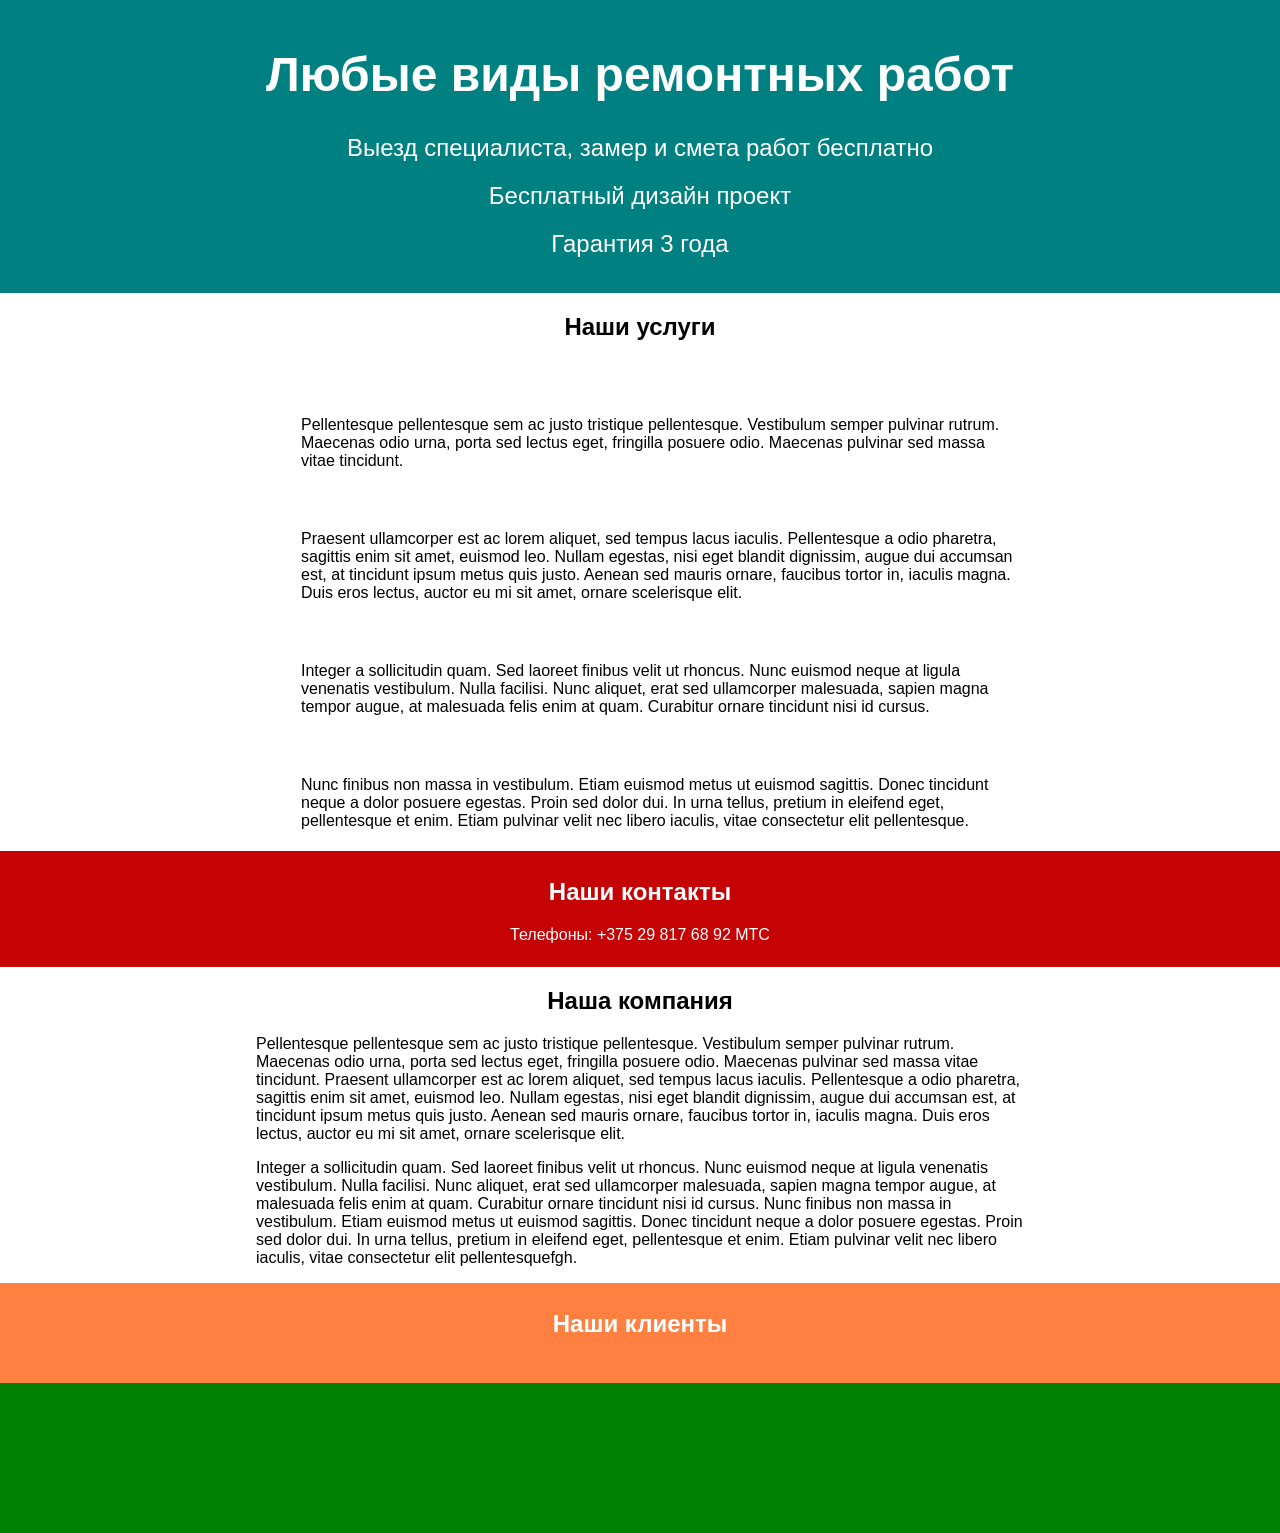
==== a3007/index.html @ f682dc5b "Add files via upload" ====
<!DOCTYPE html>
<html lang="en">
<head>
	<meta charset="UTF-8">
	<title>Document</title>
	<link rel="stylesheet" href="style.css">
</head>
<body>
	<header>
		<h1>
			Любые виды ремонтных работ
		</h1>
		<span class="headSpan">
			<p>Выезд специалиста, замер и смета работ бесплатно 
<p>Бесплатный дизайн проект 
<p>Гарантия 3 года 
		</span>
	</header>
	<div class="amenities">
		<h2>Наши услуги</h2>
		<ul>
			<li>Pellentesque pellentesque sem ac justo tristique pellentesque. Vestibulum semper pulvinar rutrum. Maecenas odio urna, porta sed lectus eget, fringilla posuere odio. Maecenas pulvinar sed massa vitae tincidunt. </li>
			<li>Praesent ullamcorper est ac lorem aliquet, sed tempus lacus iaculis. Pellentesque a odio pharetra, sagittis enim sit amet, euismod leo. Nullam egestas, nisi eget blandit dignissim, augue dui accumsan est, at tincidunt ipsum metus quis justo. Aenean sed mauris ornare, faucibus tortor in, iaculis magna. Duis eros lectus, auctor eu mi sit amet, ornare scelerisque elit. </li>
			<li>Integer a sollicitudin quam. Sed laoreet finibus velit ut rhoncus. Nunc euismod neque at ligula venenatis vestibulum. Nulla facilisi. Nunc aliquet, erat sed ullamcorper malesuada, sapien magna tempor augue, at malesuada felis enim at quam. Curabitur ornare tincidunt nisi id cursus. </li>
			<li>Nunc finibus non massa in vestibulum. Etiam euismod metus ut euismod sagittis. Donec tincidunt neque a dolor posuere egestas. Proin sed dolor dui. In urna tellus, pretium in eleifend eget, pellentesque et enim. Etiam pulvinar velit nec libero iaculis, vitae consectetur elit pellentesque. </li>
		</ul>
	</div>
	<div class="contacts">
		<h2>Наши контакты</h2>
		<p>Телефоны: +375 29 817 68 92 МТС</p>
	</div>
	<div class="infCompany">
		<h2>Наша компания</h2>
		<p>
			Pellentesque pellentesque sem ac justo tristique pellentesque. Vestibulum semper pulvinar rutrum. Maecenas odio urna, porta sed lectus eget, fringilla posuere odio. Maecenas pulvinar sed massa vitae tincidunt. Praesent ullamcorper est ac lorem aliquet, sed tempus lacus iaculis. Pellentesque a odio pharetra, sagittis enim sit amet, euismod leo. Nullam egestas, nisi eget blandit dignissim, augue dui accumsan est, at tincidunt ipsum metus quis justo. Aenean sed mauris ornare, faucibus tortor in, iaculis magna. Duis eros lectus, auctor eu mi sit amet, ornare scelerisque elit.
		</p>
		<p>
			Integer a sollicitudin quam. Sed laoreet finibus velit ut rhoncus. Nunc euismod neque at ligula venenatis vestibulum. Nulla facilisi. Nunc aliquet, erat sed ullamcorper malesuada, sapien magna tempor augue, at malesuada felis enim at quam. Curabitur ornare tincidunt nisi id cursus. Nunc finibus non massa in vestibulum. Etiam euismod metus ut euismod sagittis. Donec tincidunt neque a dolor posuere egestas. Proin sed dolor dui. In urna tellus, pretium in eleifend eget, pellentesque et enim. Etiam pulvinar velit nec libero iaculis, vitae consectetur elit pellentesquefgh.


		</p>
	</div>
	<div class="client">
		<h2>Наши клиенты</h2>
		<div class="imgDiv">
			<a href=""><img src="img/img1.png" alt=""></a>
			<a href=""><img src="img/img2.png" alt=""></a>
			<a href=""><img src="img/img3.png" alt=""></a>
			<a href=""><img src="img/img4.png" alt=""></a>
			
		</div>
	</div>
	<footer></footer>
</body>
</html>
---- a3007/style.css ----
body{
	padding:0;
	margin:0;
	
}
header, div{
	font-family: 'Arial';
}
header, div>h2{
	text-align: center;

}
header{
	background: #008080;
	color:white;
	font-size: 24px;
	padding:15px;
}

header p{
	margin:20px;
}
.amenities, .infCompany{
	width:60%;
	margin:auto;

}
.contacts{
	text-align: center;
	background:#C60304;
	color:white;
	padding:7px;
}
.client{
	color: #fff;
	background:#FF8040;
	text-align: center;
	padding:7px;
}
footer{
	width: 100%;
	height: 150px;
	background: green;
}
li{
	list-style: none;
	padding:5px;
}
li:before{
	content:"";
	background-image: url(https://im0-tub-ru.yandex.net/i?id=4d7f005f0779d101b52f1ce31c72f09b&n=13);
	width:50px;
	height: 50px;
	background-size: 50px;
	display: block;
	position: relative;
	left:-50px;
	top:50px;
	
	
}
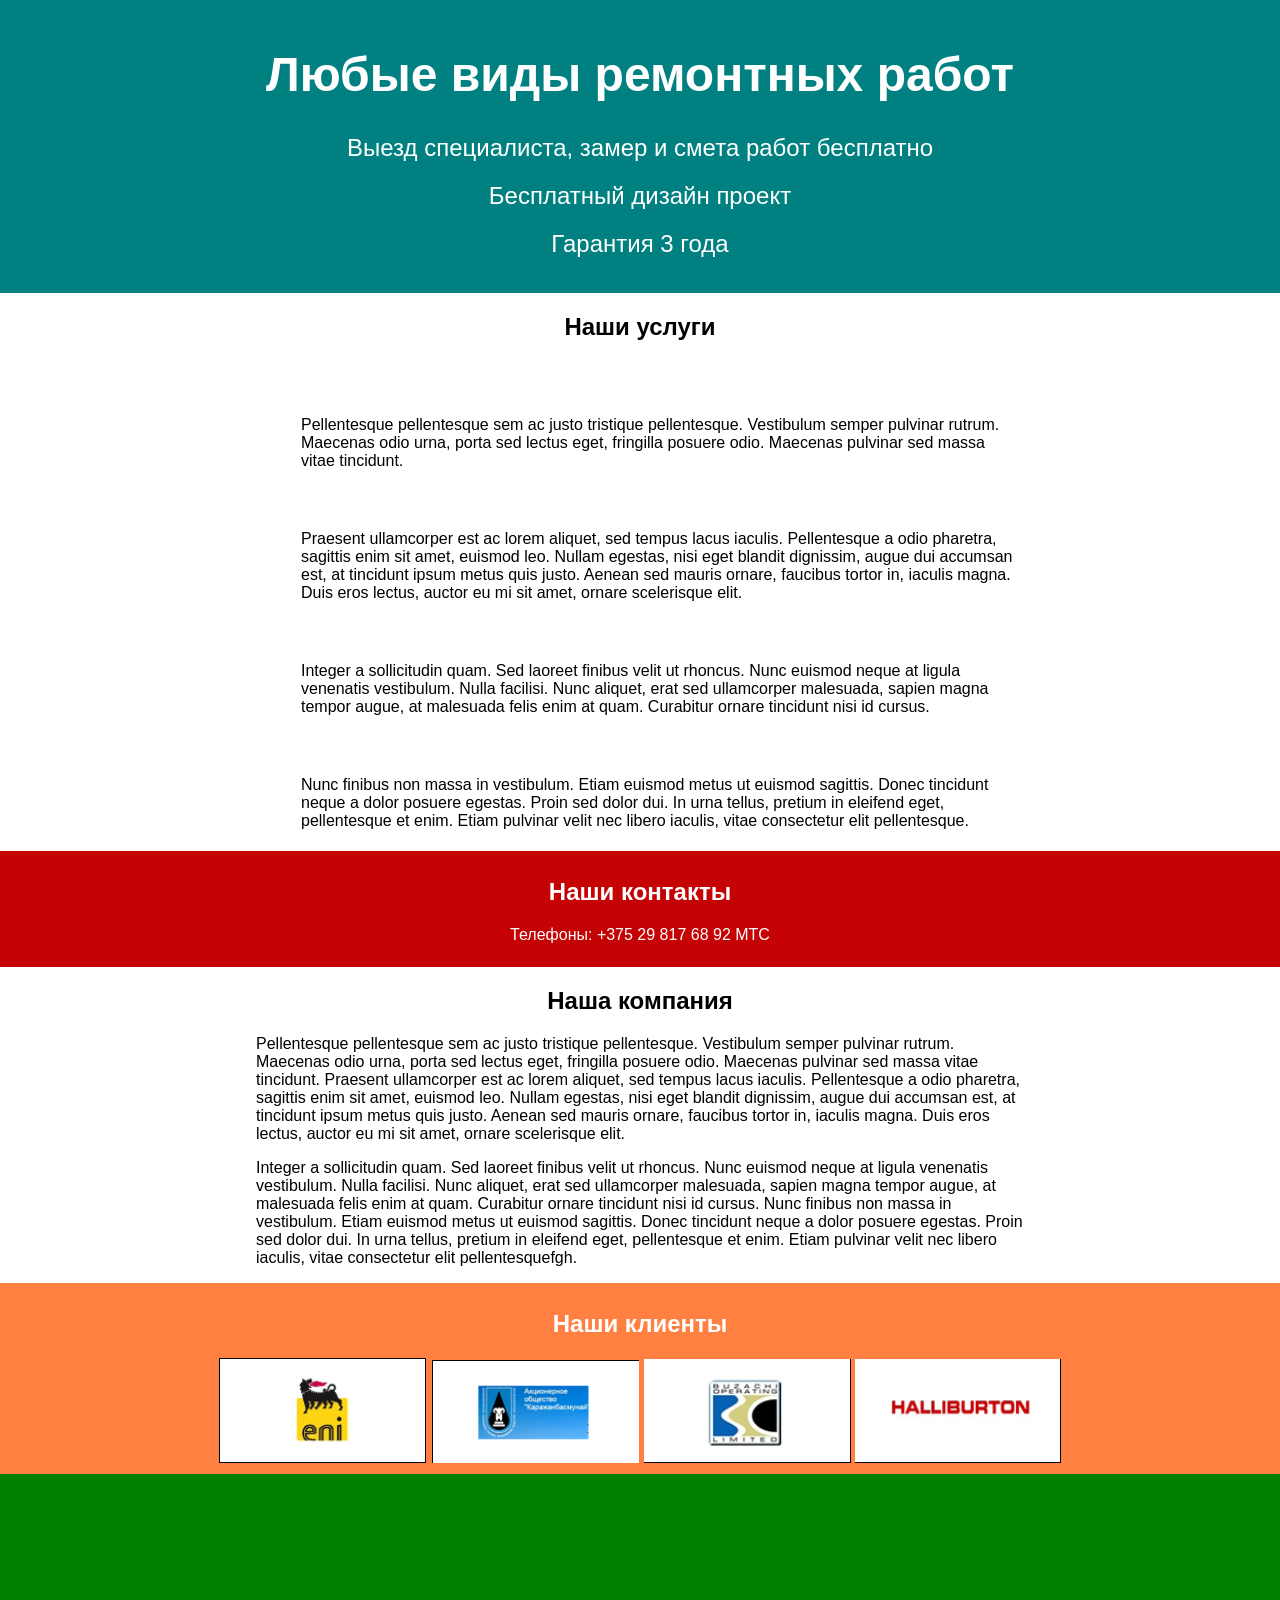
==== commit 62e76d94: "Update index.html" ====
--- a/a3007/index.html
+++ b/a3007/index.html
@@ -4,6 +4,7 @@
 	<meta charset="UTF-8">
 	<title>Document</title>
 	<link rel="stylesheet" href="style.css">
+	<link rel="chortcut icon" type="image/x-icon" href="favicon.ico">
 </head>
 <body>
 	<header>
@@ -52,4 +53,4 @@
 	</div>
 	<footer></footer>
 </body>
-</html>+</html>
